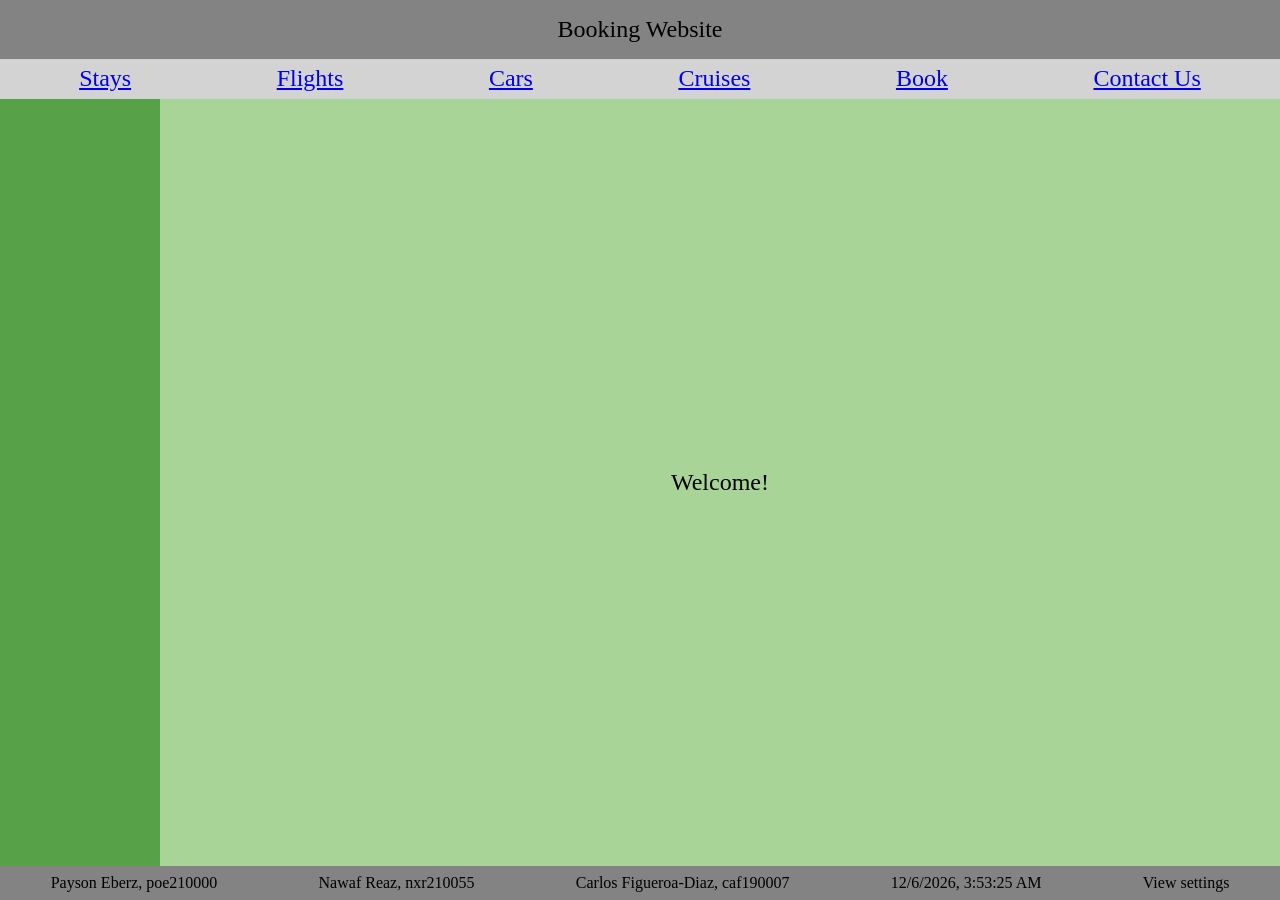
==== public/index.html @ 8558e8ad "Setup node tech stack" ====
<!DOCTYPE html>
<html lang="en">
<head>
    <meta charset="UTF-8">
    <meta name="viewport" content="width=device-width, initial-scale=1.0">
    <script src="js/js.js" defer></script>
    <link rel="stylesheet" href="./style.css">
    <title>Document</title>
</head>
<body>
    <div id="header">
        Booking Website
    </div>

    <div id="navbar">
        <a href="./pages/stays.html" class="link">Stays</a>
        <a href="./pages/flights.html" class="link">Flights</a>
        <a href="./pages/cars.html" class="link">Cars</a>
        <a href="./pages/cruises.html" class="link">Cruises</a>
        <a href="./pages/book.html" class="link">Book</a>
        <a href="./pages/contactUs.html" class="link">Contact Us</a>
    </div>

    <div id="center">
        <div id="side"></div>
        <div id="main">Welcome!</div>
    </div>

    <div id="footer">
        <p>Payson Eberz, poe210000</p>
        <p>Nawaf Reaz, nxr210055</p>
        <p>Carlos Figueroa-Diaz, caf190007</p>
        <div id="time"></div>
        <div id="settings">
            View settings
            <div id="settings-dialog" class="hidden">
                <div class="option">
                    <label for="text-size">Text size:</label>
                    <select name="text-size" id="text-selector" onchange="updateFontSize()">
                        <option value="large">large</option>
                        <option value="medium" selected>medium</option>
                        <option value="small">small</option>
                    </select>
                </div>
                <div class="option">
                    <label for="background-color">Background:</label>
                    <select name="background-color" id="color-selector" onchange="updateBackgroundColor()">
                        <option value="red">red</option>
                        <option value="green" selected>green</option>
                        <option value="blue">blue</option>
                    </select>
                </div>
            </div>
        </div>
    </div>
</body>
</html>
---- public/style.css ----
* {
    margin: 0;
    padding: 0;
    box-sizing: border-box;
}

body {
    display: flex;
    flex-direction: column;
    justify-content: space-between;

    height: 100dvh;
    font-size: 1.5rem;

    background-color: lightgrey;
}

#header {
    display: flex;
    flex-direction: column;
    justify-content: center;
    align-items: center;
    gap: 5px;

    padding: 1rem;


    background-color: rgb(131, 131, 131);
}

#names {
    flex: 1;

    display: flex;
    flex-direction: row;
    justify-content: space-around;
}

#navbar {
    display: flex;
    flex-direction: row;
    justify-content: space-around;

    padding: .4rem;
}

#center {
    flex: 1;
    display: flex;
    flex-direction: row;

    align-items: stretch;
}

#main {
    flex: 1;
    display: flex;
    flex-direction: column;
    gap: 1rem;

    justify-content: center;
    align-items: center;
    text-align: center;

    padding: 1rem;

    background-color: rgba(168, 212, 152, 1);
}

#book-button {
    width: 20%;
}

#passenger-icon {
    cursor: pointer;
}

.form-output {
    white-space: pre;
}

#side {
    padding: 5rem;

    background-color: rgba(87, 161, 72, 1);
}

#footer {
    display: flex;
    flex-direction: row;
    justify-content: space-around;
    align-items: center;

    padding: .5rem 0;

    background-color: rgb(131, 131, 131);
    text-align: center;
    font-size: 1rem;
}

#settings {
    position: relative;
}

#settings:hover {
    cursor: pointer;
}

#settings-dialog {
    position: absolute;
    z-index: 10;
    left: 50%;
    bottom: 100%;

    display: flex;
    flex-direction: column;

    padding: .25rem;
    gap: 5px;

    white-space: nowrap;

    background-color: white;
    border: 2px solid black;
    border-radius: 5px;
}

#settings-dialog.hidden{
    display: none;
}
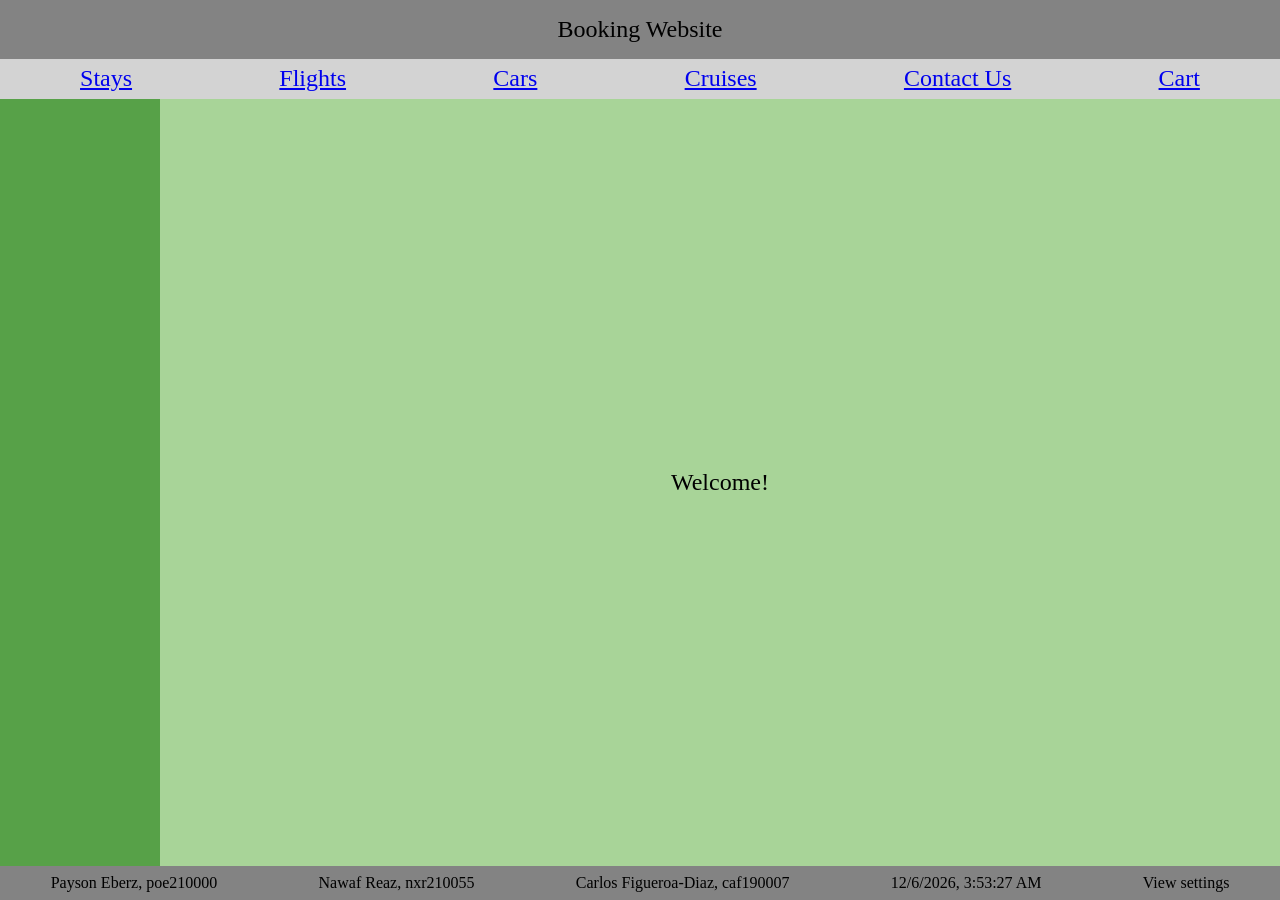
==== commit a80f6ed5: "Consolidate book into flight" ====
--- a/public/index.html
+++ b/public/index.html
@@ -17,8 +17,8 @@
         <a href="./pages/flights.html" class="link">Flights</a>
         <a href="./pages/cars.html" class="link">Cars</a>
         <a href="./pages/cruises.html" class="link">Cruises</a>
-        <a href="./pages/book.html" class="link">Book</a>
         <a href="./pages/contactUs.html" class="link">Contact Us</a>
+        <a href="./pages/cart.html" class="link">Cart</a>
     </div>
 
     <div id="center">
--- a/public/style.css
+++ b/public/style.css
@@ -73,10 +73,26 @@
 
 #passenger-icon {
     cursor: pointer;
+    height: 10%;
+    width: auto;
 }
 
 .form-output {
     white-space: pre;
+}
+
+#hotels-table {
+    border: 2px solid black;
+}
+
+#hotels-table td {
+    padding-left: .5rem;
+    padding-right: .5rem;
+}
+
+#hotels-table th {
+    padding-left: .5rem;
+    padding-right: .5rem;
 }
 
 #side {
@@ -109,7 +125,7 @@
 #settings-dialog {
     position: absolute;
     z-index: 10;
-    left: 50%;
+    left: -100%;
     bottom: 100%;
 
     display: flex;
@@ -127,4 +143,8 @@
 
 #settings-dialog.hidden{
     display: none;
+}
+
+.hidden{
+    display: none;
 }
